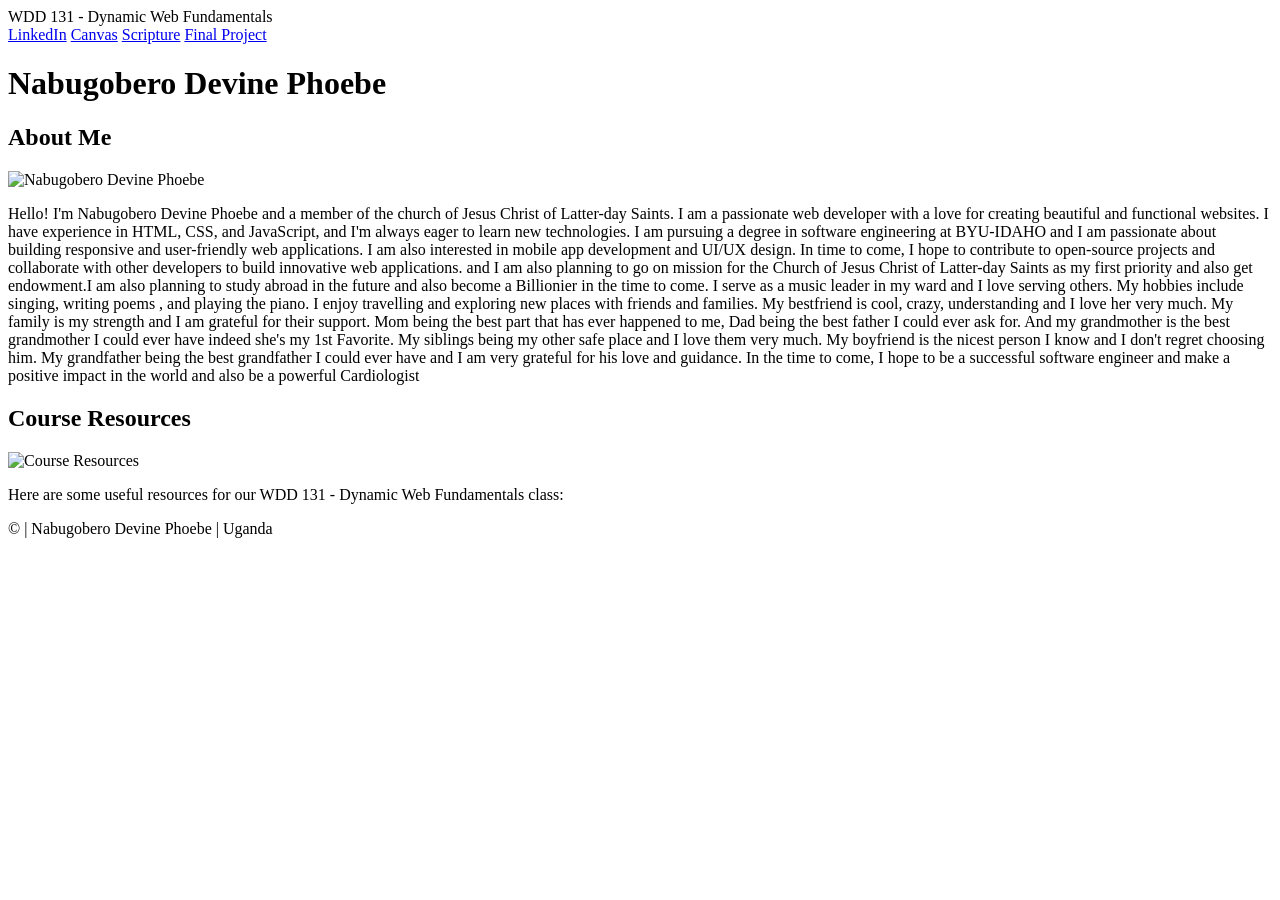
==== index.html @ d099df7b "devine" ====
<!DOCTYPE html>
<html lang="en">
<head>
    <meta charset="UTF-8">
    <meta name="viewport" content="width=device-width, initial-scale=1.0">
    <title>WDD 131 - Dynamic Web Fundamentals - Nabugobero Devine Phoebe</title>
    <meta name="description" content="Nabugobero Devine Phoebe's personal webpage for WDD 131 - Dynamic Web Fundamentals class.">

    <meta author="Nabugobero Devine Phoebe">

    <link rel="stylesheet" href="styles/base.css">

    <script src="scripts/getdates.js" defer></script>

</head>
<body>

    <header>
        <span id="course-title">WDD 131 - Dynamic Web Fundamentals</span>
        <nav>
               <a href="https://www.linkedin.com/in/phoebe-devine-5250a5366/">LinkedIn</a></li>
               <a href="https://byupw.instructure.com/">Canvas</a></li>
               <a href="https://www.churchofjesuschrist.org/study/scriptures/nt/matt/20?lang=eng">Scripture</a></li>
               <a href="project/index.html">Final Project</a></li>
        </nav>
    </header>

    <main>
            <h1>Nabugobero Devine Phoebe</h1>
            <section class="card">
                <h2>About Me</h2>
                <img src="images/phoebe.png" alt="Nabugobero Devine Phoebe" width="200"   height="200">
            <p>Hello! I'm Nabugobero Devine Phoebe and a member of the church of Jesus Christ of Latter-day Saints.
I am a passionate web developer with a love for creating beautiful and functional websites. I have experience in HTML, CSS, and JavaScript, and I'm always eager to learn new technologies.
I am pursuing a degree in software engineering at BYU-IDAHO and I am passionate about building responsive and user-friendly web applications.
I am also interested in mobile app development and UI/UX design.
In time to come, I hope to contribute to open-source projects and collaborate with other developers to build innovative web applications.
and I am also planning to go on mission for the Church of Jesus Christ of Latter-day Saints as my first priority and also get
endowment.I am also planning to study abroad in the future and also become a Billionier in the time to come.
I serve as a music leader in my ward and I love serving others.
My hobbies include singing, writing poems , and playing the piano.
I enjoy travelling and exploring new places with friends and families.
My bestfriend is cool, crazy, understanding and I love her very much.
My family is my strength and I am grateful for their support.
Mom being the best part that has ever happened to me, Dad being the best father I could ever ask for.
And my grandmother is the best grandmother I could ever have indeed she's my 1st Favorite.
My siblings being  my other safe place and I love them very much.
My boyfriend is the nicest person I know and I don't regret choosing him.
My grandfather being the best grandfather I could ever have and I am very grateful for his love and guidance.
In the time to come, I hope to be a successful software engineer and make a positive impact in the world and also be 
a powerful Cardiologist</p>
            </section>

            <section class="card">
                <h2>Course Resources</h2>
                <img src="images/resources.jpg" alt="Course Resources" width="200" height="200">
                <p>Here are some useful resources for our WDD 131 - Dynamic Web Fundamentals class:</p>
            </section>
    </main>

    <footer>
        <p>
            &copy; <span id="2026"></span> | Nabugobero Devine Phoebe |  Uganda
        </p>
        <p id="lastModified"></p>
    </footer>
</body>
</html>
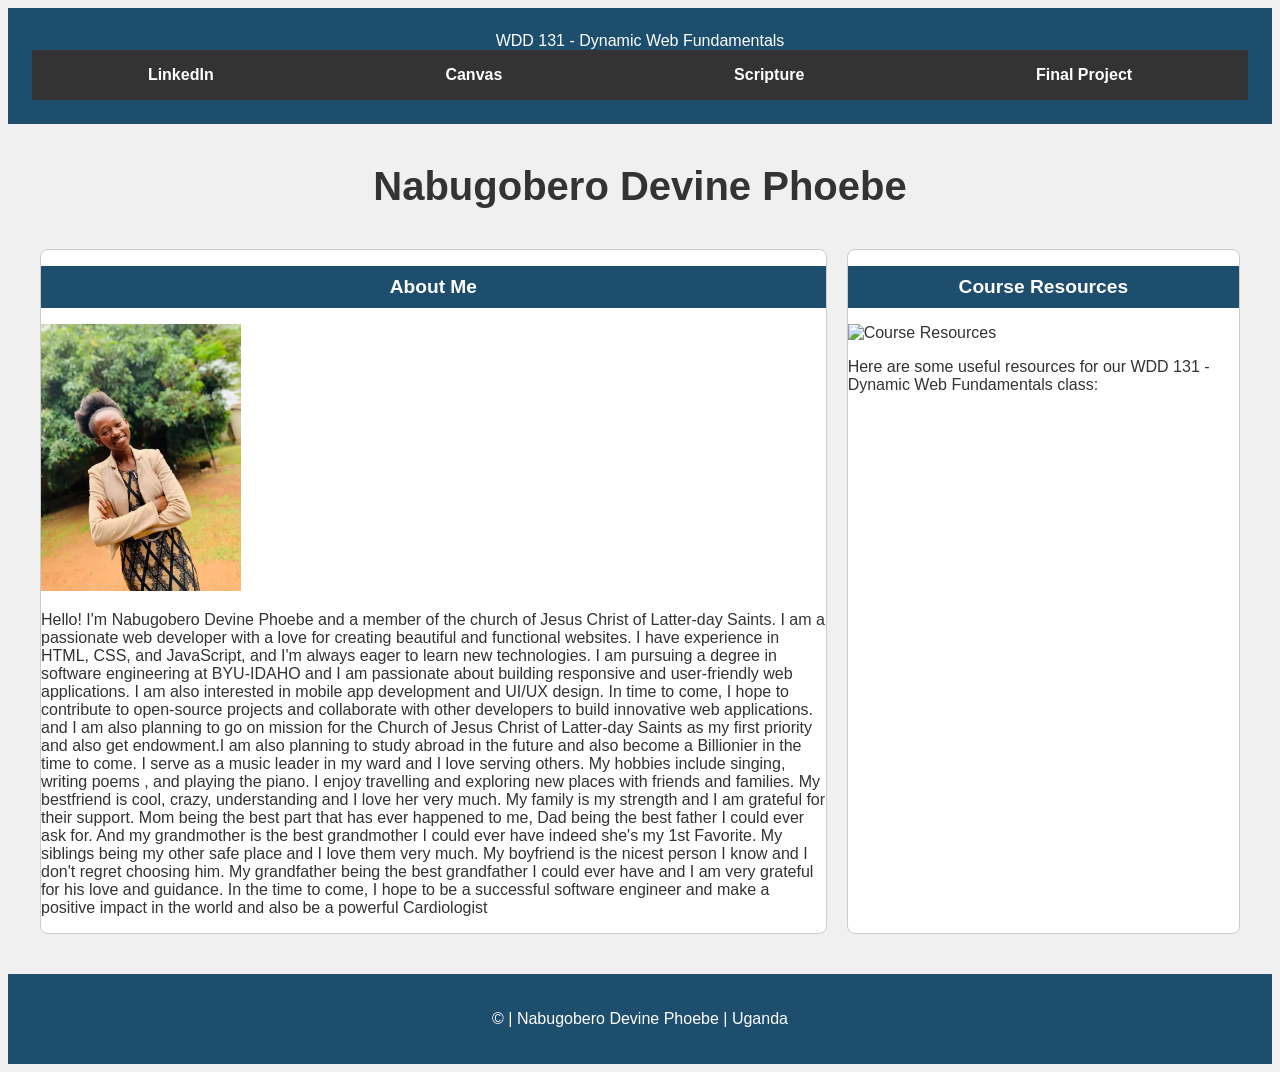
==== commit 700f8247: "devine" ====
--- a/index.html
+++ b/index.html
@@ -29,7 +29,7 @@
             <h1>Nabugobero Devine Phoebe</h1>
             <section class="card">
                 <h2>About Me</h2>
-                <img src="images/phoebe.png" alt="Nabugobero Devine Phoebe" width="200"   height="200">
+                <img src="images/phoebe.png" alt="Nabugobero Devine Phoebe" width="200"  >
             <p>Hello! I'm Nabugobero Devine Phoebe and a member of the church of Jesus Christ of Latter-day Saints.
 I am a passionate web developer with a love for creating beautiful and functional websites. I have experience in HTML, CSS, and JavaScript, and I'm always eager to learn new technologies.
 I am pursuing a degree in software engineering at BYU-IDAHO and I am passionate about building responsive and user-friendly web applications.
--- a/styles/base.css
+++ b/styles/base.css
@@ -0,0 +1,120 @@
+/* Color Palette from Image */
+:root {
+    --header-blue: #1d4e6d;
+    --nav-bg: #333333;
+    --body-bg: #f0f0f0;
+    --text-color: #333;
+    --last-mod-yellow: #ffff00;
+}
+
+body {
+    background-color: var(--body-bg);
+    font-family: 'Montserrat', sans-serif; /* Similar to the image font */
+    color: var(--text-color);
+}
+
+
+/* HEADER & NAV */
+header {
+    background-color: var(--header-blue);
+    color: white;
+    padding: 1.5rem;
+    text-align: center;
+}
+
+nav {
+    background-color: var(--nav-bg);
+    display: flex;
+    justify-content: space-around;
+}
+
+nav a {
+    color: white;
+    padding: 1rem;
+    text-decoration: none;
+    font-weight: bold;
+}
+
+nav a:hover {
+    background-color: #444;
+    text-decoration: underline;
+}
+
+/* MAIN CONTENT GRID */
+main {
+    max-width: 1200px;
+    margin: 20px auto;
+    padding: 0 20px;
+    display: grid;
+    grid-template-columns: 2fr 1fr; /* Image shows a 2/3 and 1/3 split */
+    gap: 20px;
+}
+
+h1 {
+    grid-column: 1 / -1; /* Centered name above the cards */
+    text-align: center;
+    margin: 20px 0;
+    font-size: 2.5rem;
+}
+
+/* CARD STYLING */
+.card {
+    background: white;
+    border: 1px solid #ccc;
+    border-radius: 8px;
+    overflow: hidden; /* Keeps header background within radius */
+}
+
+.card h2 {
+    background-color: var(--header-blue);
+    color: white;
+    text-align: center;
+    padding: 10px;
+    font-size: 1.2rem;
+}
+
+.card-content {
+    display: flex;
+    padding: 20px;
+    gap: 15px;
+}
+
+.card-content img {
+    width: 150px;
+    height: auto;
+    border: 1px solid #ddd;
+}
+
+/* LOCATION SECTION (Flag area) */
+.location-info {
+    display: flex;
+    padding: 20px;
+    align-items: flex-start;
+    gap: 20px;
+}
+
+figure {
+    text-align: center;
+    font-size: 0.8rem;
+    font-style: italic;
+}
+
+figure img {
+    width: 150px;
+    border: 1px solid #999;
+}
+
+/* FOOTER STYLING */
+footer {
+    background-color: var(--header-blue);
+    color: white;
+    text-align: center;
+    padding: 20px;
+    margin-top: 40px;
+}
+
+#lastModified {
+    color: var(--last-mod-yellow);
+    font-size: 0.9rem;
+    margin-top: 5px;
+}
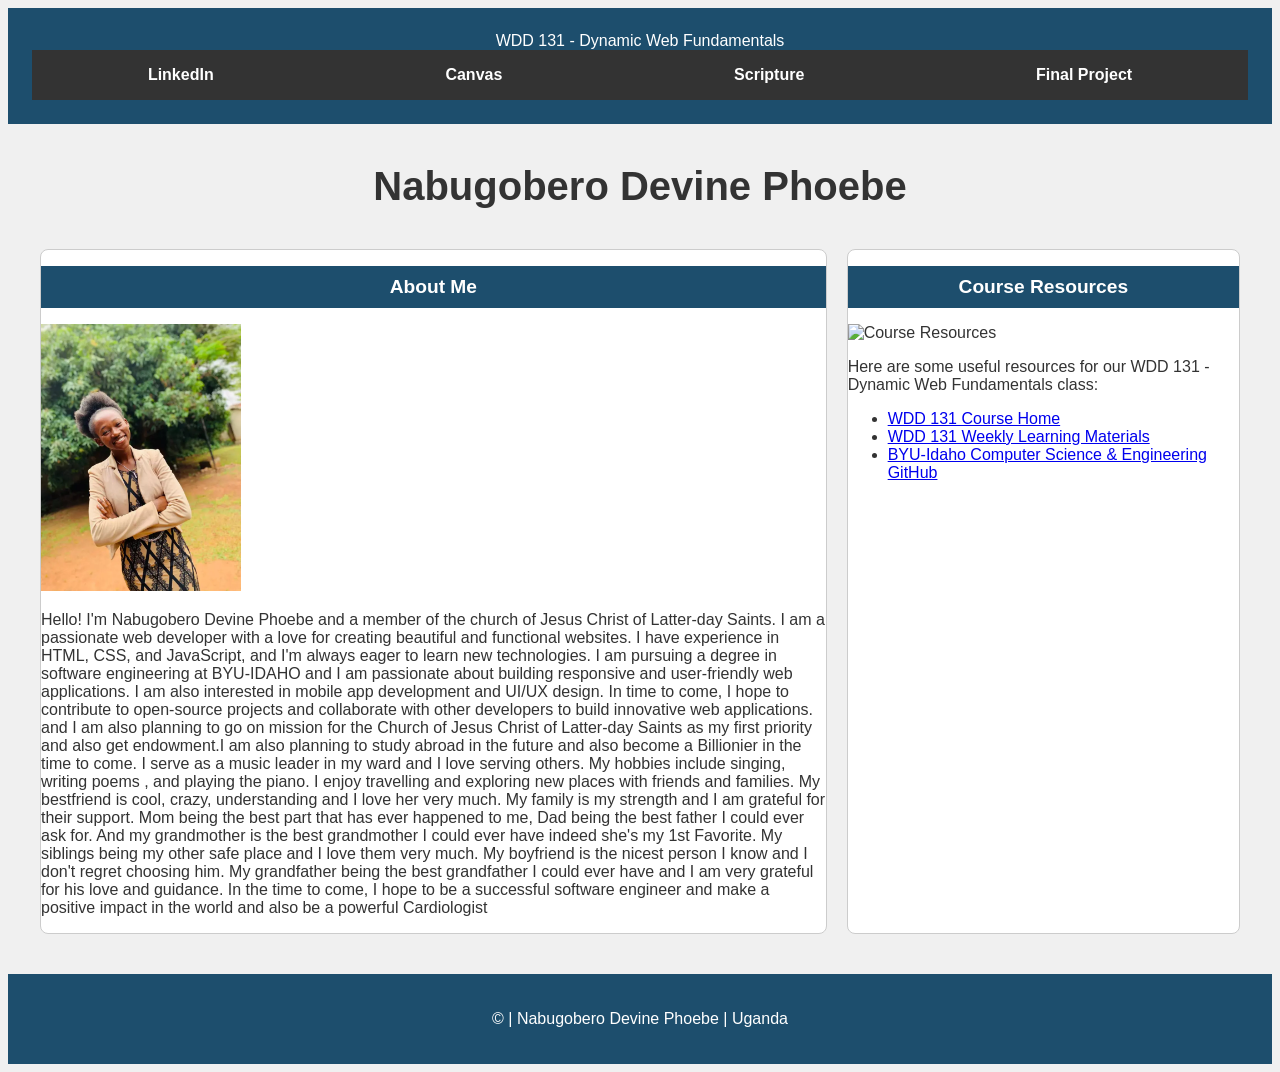
==== commit 317e098d: "devine" ====
--- a/index.html
+++ b/index.html
@@ -1,36 +1,39 @@
 <!DOCTYPE html>
-<html lang="en">
+<html lang="en-US">
 <head>
     <meta charset="UTF-8">
     <meta name="viewport" content="width=device-width, initial-scale=1.0">
     <title>WDD 131 - Dynamic Web Fundamentals - Nabugobero Devine Phoebe</title>
     <meta name="description" content="Nabugobero Devine Phoebe's personal webpage for WDD 131 - Dynamic Web Fundamentals class.">
-
-    <meta author="Nabugobero Devine Phoebe">
+    <meta name="author" content="Nabugobero Devine Phoebe">
 
     <link rel="stylesheet" href="styles/base.css">
 
     <script src="scripts/getdates.js" defer></script>
+</head>
 
-</head>
 <body>
 
-    <header>
-        <span id="course-title">WDD 131 - Dynamic Web Fundamentals</span>
-        <nav>
-               <a href="https://www.linkedin.com/in/phoebe-devine-5250a5366/">LinkedIn</a></li>
-               <a href="https://byupw.instructure.com/">Canvas</a></li>
-               <a href="https://www.churchofjesuschrist.org/study/scriptures/nt/matt/20?lang=eng">Scripture</a></li>
-               <a href="project/index.html">Final Project</a></li>
-        </nav>
-    </header>
+<header>
+    <span id="course-title">WDD 131 - Dynamic Web Fundamentals</span>
+    <nav>
+        <a href="https://www.linkedin.com/in/phoebe-devine-5250a5366/">LinkedIn</a>
+        <a href="https://byupw.instructure.com/">Canvas</a>
+        <a href="https://www.churchofjesuschrist.org/study/scriptures/nt/matt/20?lang=eng">Scripture</a>
+        <a href="project/index.html">Final Project</a>
+    </nav>
+</header>
 
-    <main>
-            <h1>Nabugobero Devine Phoebe</h1>
-            <section class="card">
-                <h2>About Me</h2>
-                <img src="images/phoebe.png" alt="Nabugobero Devine Phoebe" width="200"  >
-            <p>Hello! I'm Nabugobero Devine Phoebe and a member of the church of Jesus Christ of Latter-day Saints.
+<main>
+
+<h1>Nabugobero Devine Phoebe</h1>
+
+<section class="card">
+<h2>About Me</h2>
+
+<img src="images/phoebe.png" alt="Nabugobero Devine Phoebe" width="200">
+
+<p>Hello! I'm Nabugobero Devine Phoebe and a member of the church of Jesus Christ of Latter-day Saints.
 I am a passionate web developer with a love for creating beautiful and functional websites. I have experience in HTML, CSS, and JavaScript, and I'm always eager to learn new technologies.
 I am pursuing a degree in software engineering at BYU-IDAHO and I am passionate about building responsive and user-friendly web applications.
 I am also interested in mobile app development and UI/UX design.
@@ -44,25 +47,42 @@
 My family is my strength and I am grateful for their support.
 Mom being the best part that has ever happened to me, Dad being the best father I could ever ask for.
 And my grandmother is the best grandmother I could ever have indeed she's my 1st Favorite.
-My siblings being  my other safe place and I love them very much.
+My siblings being my other safe place and I love them very much.
 My boyfriend is the nicest person I know and I don't regret choosing him.
 My grandfather being the best grandfather I could ever have and I am very grateful for his love and guidance.
 In the time to come, I hope to be a successful software engineer and make a positive impact in the world and also be 
 a powerful Cardiologist</p>
-            </section>
 
-            <section class="card">
-                <h2>Course Resources</h2>
-                <img src="images/resources.jpg" alt="Course Resources" width="200" height="200">
-                <p>Here are some useful resources for our WDD 131 - Dynamic Web Fundamentals class:</p>
-            </section>
-    </main>
+</section>
 
-    <footer>
-        <p>
-            &copy; <span id="2026"></span> | Nabugobero Devine Phoebe |  Uganda
-        </p>
-        <p id="lastModified"></p>
-    </footer>
+<section class="card">
+
+<h2>Course Resources</h2>
+
+<img src="images/resources.jpg" alt="Course Resources" width="200" height="200">
+
+<p>Here are some useful resources for our WDD 131 - Dynamic Web Fundamentals class:</p>
+
+<ul>
+<li><a href="https://byui-cse.github.io/wdd131-ww-course/">WDD 131 Course Home</a></li>
+<li><a href="https://byui-cse.github.io/wdd131-ww-course/week01/">WDD 131 Weekly Learning Materials</a></li>
+<li><a href="https://github.com/byui-cse" target="_blank">BYU-Idaho Computer Science & Engineering GitHub</a></li>
+</ul>
+
+
+</section>
+
+</main>
+
+<footer>
+
+<p>
+&copy; <span id="currentyear"></span> | Nabugobero Devine Phoebe | Uganda
+</p>
+
+<p id="lastModified"></p>
+
+</footer>
+
 </body>
 </html>
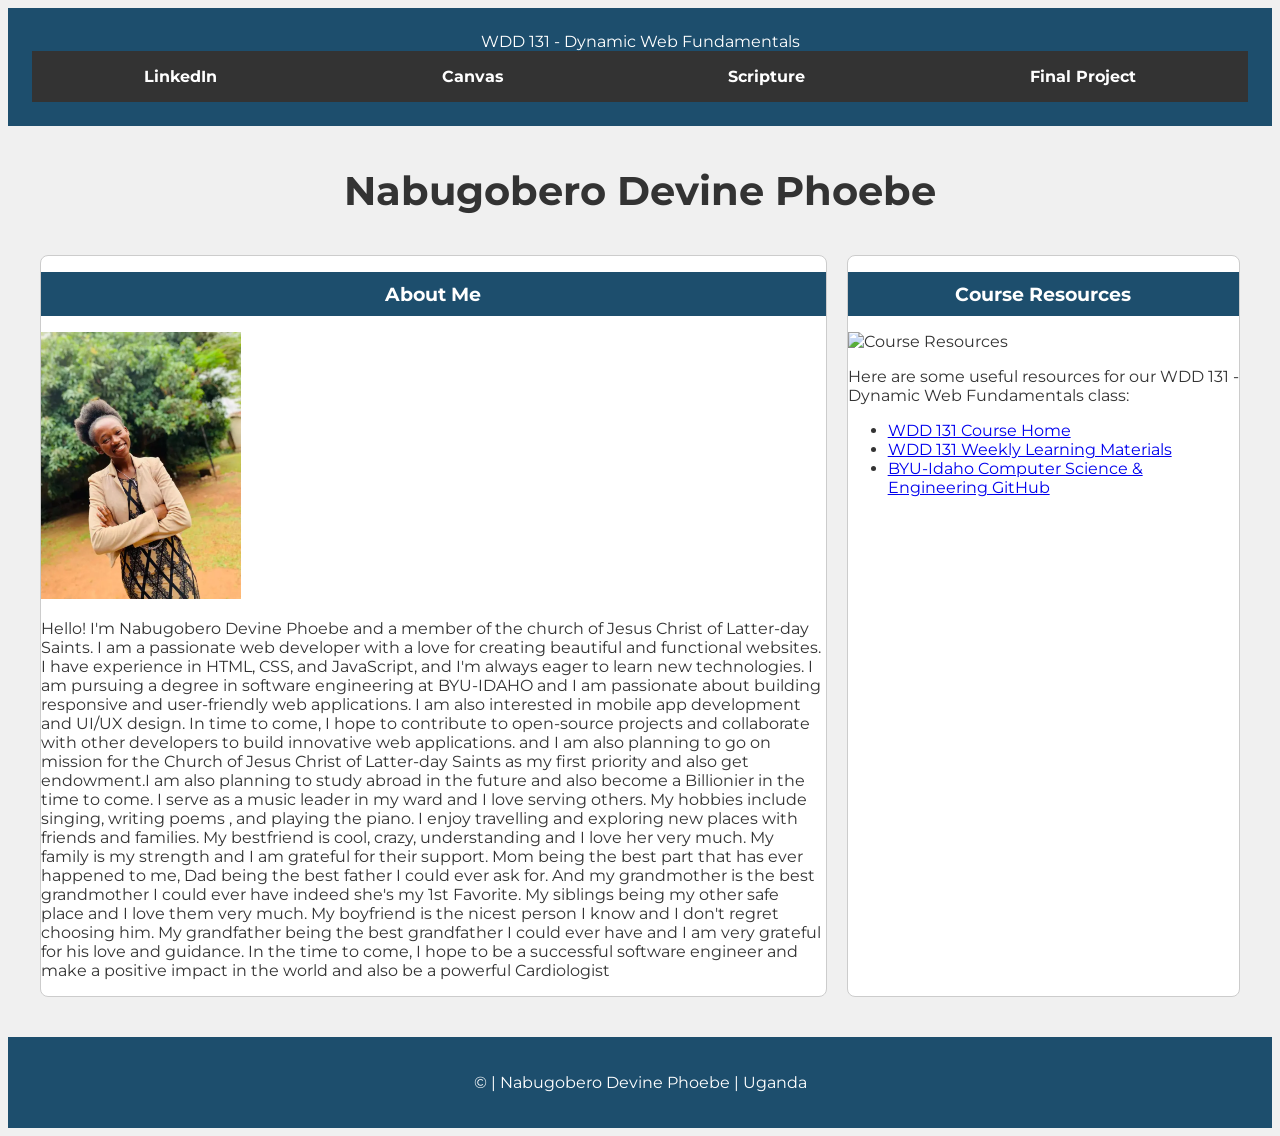
==== commit 7d037fc8: "dev" ====
--- a/index.html
+++ b/index.html
@@ -7,8 +7,13 @@
     <meta name="description" content="Nabugobero Devine Phoebe's personal webpage for WDD 131 - Dynamic Web Fundamentals class.">
     <meta name="author" content="Nabugobero Devine Phoebe">
 
+    <!-- Google Fonts -->
+    <link rel="preconnect" href="https://fonts.googleapis.com">
+    <link rel="preconnect" href="https://fonts.gstatic.com" crossorigin>
+    <link href="https://fonts.googleapis.com/css2?family=Montserrat:wght@400;700&display=swap" rel="stylesheet">
+
+    
     <link rel="stylesheet" href="styles/base.css">
-
     <script src="scripts/getdates.js" defer></script>
 </head>
 
@@ -59,7 +64,7 @@
 
 <h2>Course Resources</h2>
 
-<img src="images/resources.jpg" alt="Course Resources" width="200" height="200">
+<img src="images/resources.png" alt="Course Resources" width="200" height="200">
 
 <p>Here are some useful resources for our WDD 131 - Dynamic Web Fundamentals class:</p>
 
